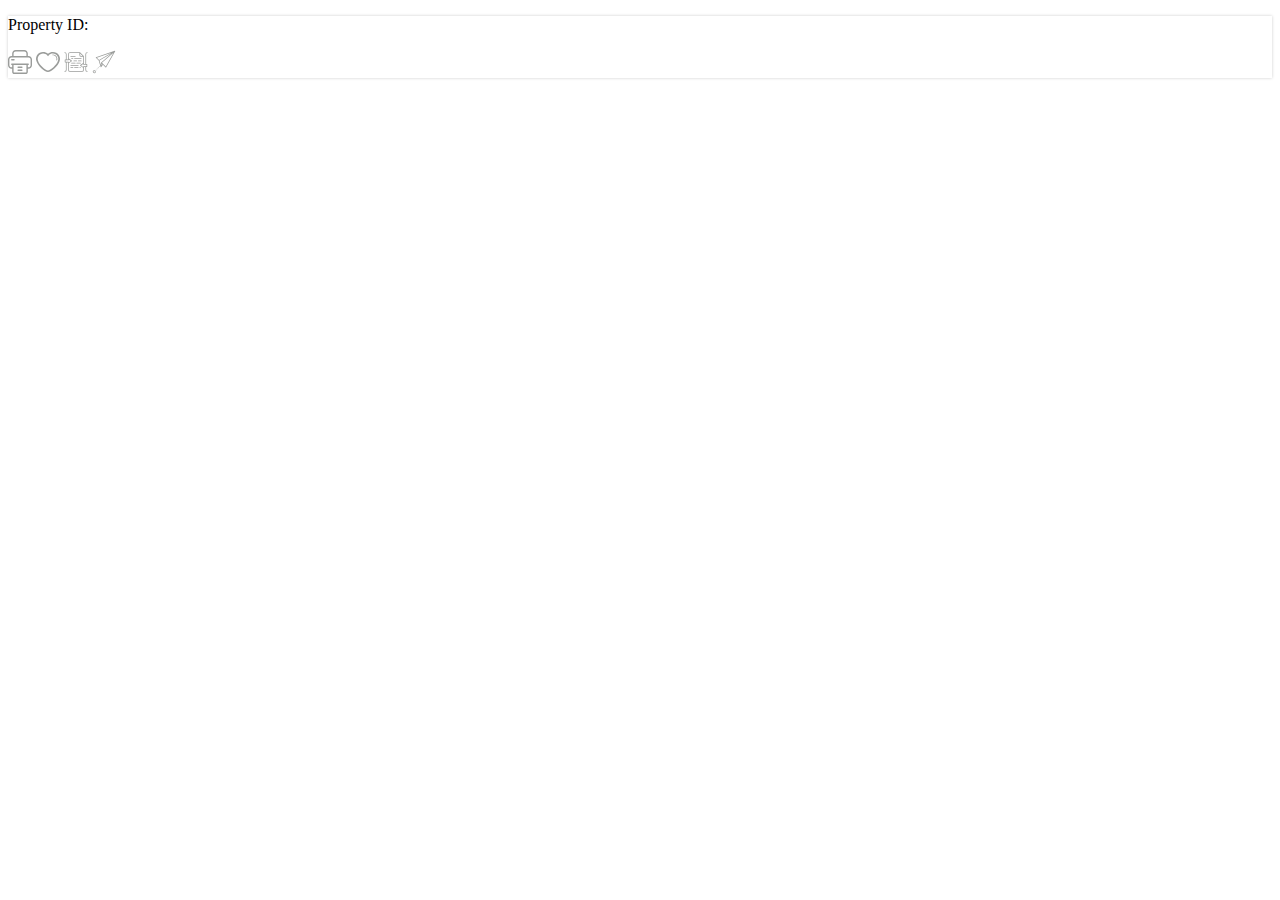
==== divbajo.html @ 86350d0e "Added project files" ====
<!DOCTYPE html>
<html lang="en">

<head>
    <meta charset="UTF-8">
    <meta http-equiv="X-UA-Compatible" content="IE=edge">
    <meta name="viewport" content="width=device-width, initial-scale=1.0">
    <!-- CSS only -->
    <link rel="stylesheet" href="/css/div.css">
    <link href="https://cdn.jsdelivr.net/npm/bootstrap@5.1.0/dist/css/bootstrap.min.css" rel="stylesheet"
        integrity="sha384-KyZXEAg3QhqLMpG8r+8fhAXLRk2vvoC2f3B09zVXn8CA5QIVfZOJ3BCsw2P0p/We" crossorigin="anonymous">
    <title>Another Div</title>
</head>

<body>
    <div class="d-grid gap-3 mt-4">
        <div class="p-2 bg-light border property" style="-moz-box-shadow: 0 0 3px #ccc;
        -webkit-box-shadow: 0 0 3px #ccc;
        box-shadow: 0 0 3px #ccc;">
            <div class="col-1">
                <p class="title">Property ID:</p>

            </div>
            <div class="iconos_propiedades">
                <span class="print">
                    <img src="/img/printer.svg">
                </span>
                <span class="heart">
                    <img src="/img/heart.svg">
                </span>
                <span class="compare">
                    <img src="/img/share.svg" alt="">
                </span>
                <span class="share">
                    <img src="img/compartir.svg" alt="">
                </span>
            </div>
        </div>

    </div>
    <!-- JavaScript Bundle with Popper -->
    <script src="https://cdn.jsdelivr.net/npm/bootstrap@5.1.0/dist/js/bootstrap.bundle.min.js"
        integrity="sha384-U1DAWAznBHeqEIlVSCgzq+c9gqGAJn5c/t99JyeKa9xxaYpSvHU5awsuZVVFIhvj"
        crossorigin="anonymous"></script>
</body>

</html>
---- css/div.css ----
.print{
    align-items: flex-end;
}
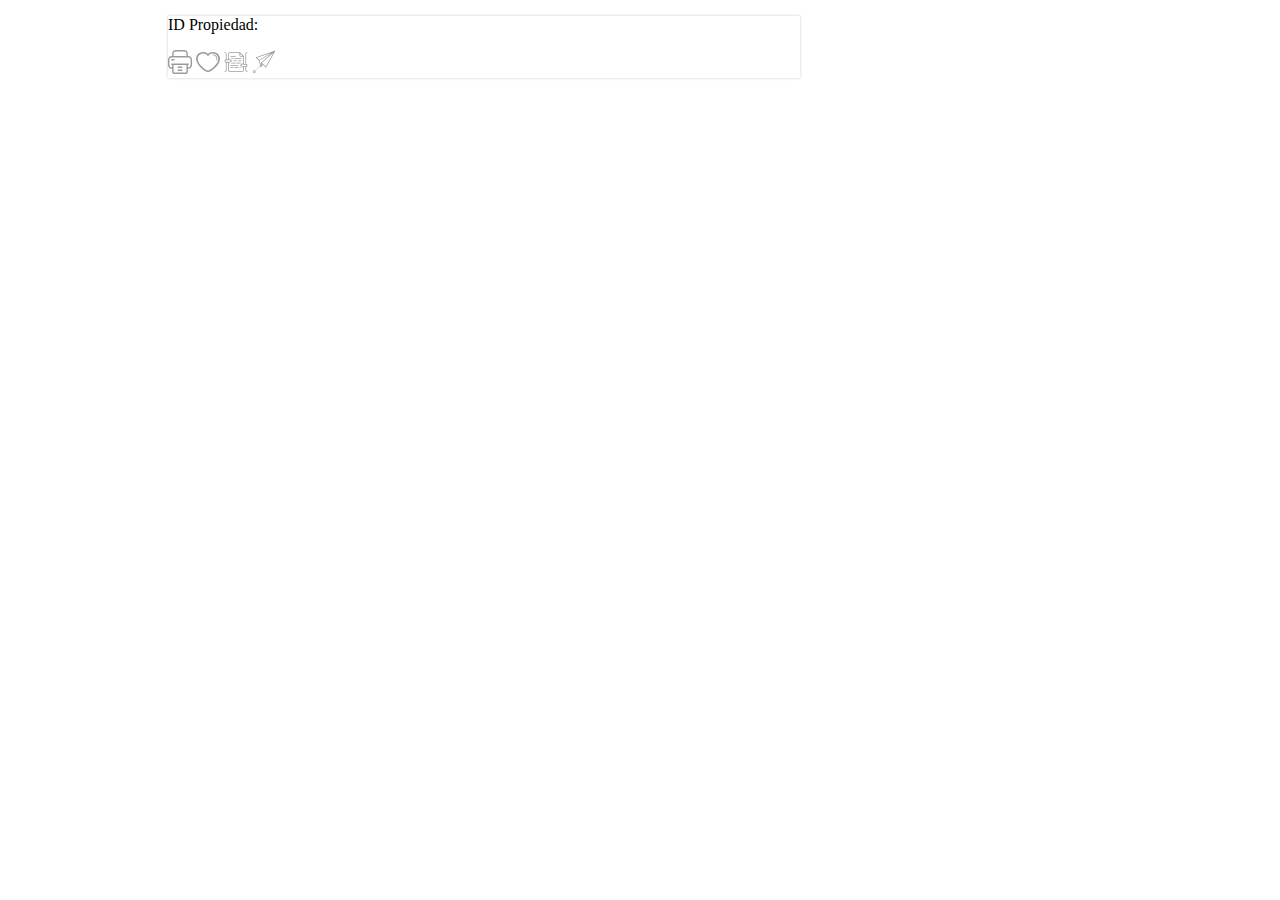
==== commit ffde2e16: "Modificacion al navbar" ====
--- a/divbajo.html
+++ b/divbajo.html
@@ -14,11 +14,9 @@
 
 <body>
     <div class="d-grid gap-3 mt-4">
-        <div class="p-2 bg-light border property" style="-moz-box-shadow: 0 0 3px #ccc;
-        -webkit-box-shadow: 0 0 3px #ccc;
-        box-shadow: 0 0 3px #ccc;">
+        <div class="p-2 bg-light border property prop">
             <div class="col-1">
-                <p class="title">Property ID:</p>
+                <p class="title">ID Propiedad:</p>
 
             </div>
             <div class="iconos_propiedades">
--- a/css/div.css
+++ b/css/div.css
@@ -1,3 +1,7 @@
-.print{
-    align-items: flex-end;
-}+.prop{
+-moz-box-shadow: 0 0 3px #ccc;
+        -webkit-box-shadow: 0 0 3px #ccc;
+        box-shadow: 0 0 3px #ccc;
+        width: 50%;
+        margin-left: 10rem;
+    }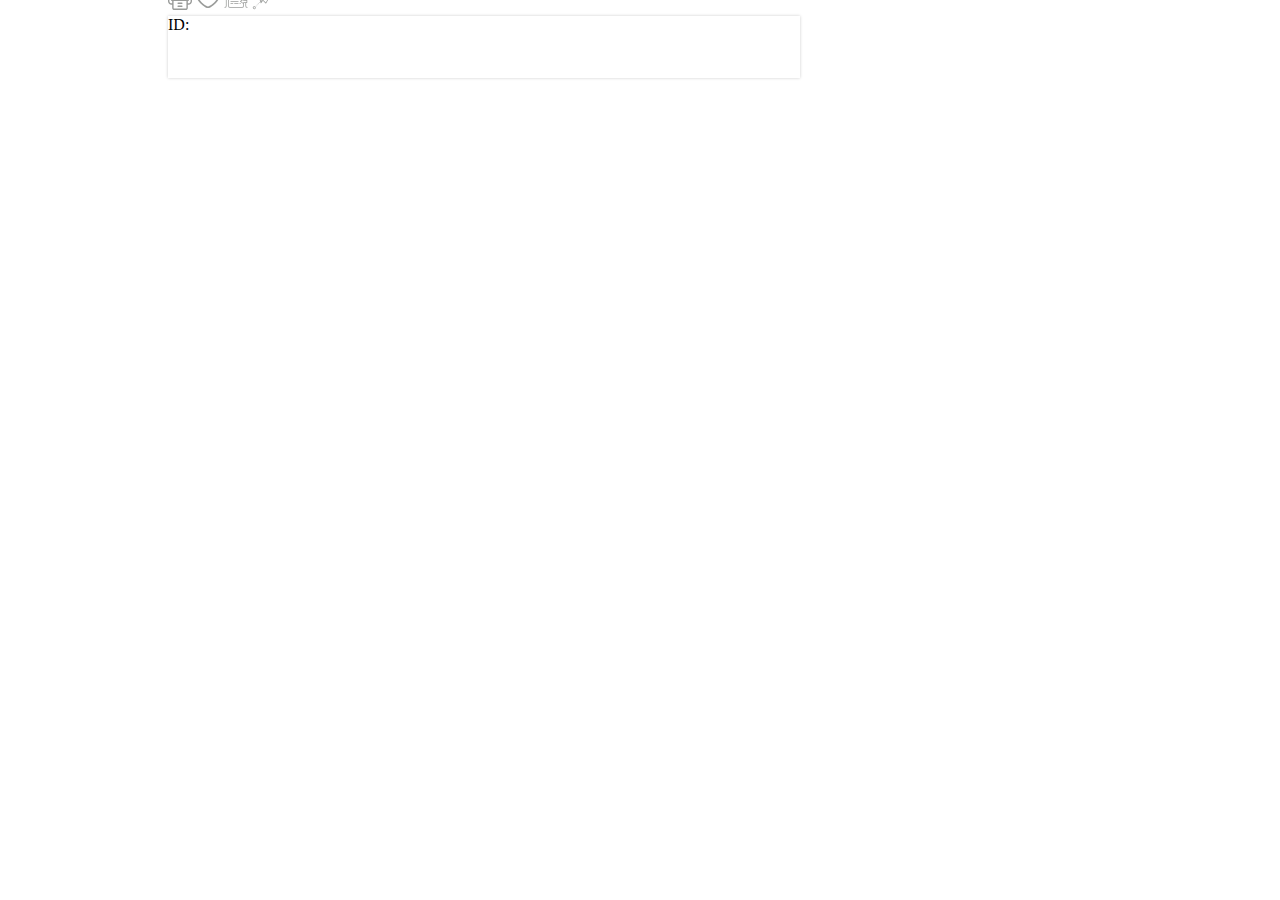
==== commit 70b79ea9: "Introduje los divs card" ====
--- a/divbajo.html
+++ b/divbajo.html
@@ -16,21 +16,21 @@
     <div class="d-grid gap-3 mt-4">
         <div class="p-2 bg-light border property prop">
             <div class="col-1">
-                <p class="title">ID Propiedad:</p>
+                <p class="title">ID:</p>
 
             </div>
             <div class="iconos_propiedades">
                 <span class="print">
-                    <img src="/img/printer.svg">
+                    <img src="/img/printer.svg" class="rounded float-end img">
                 </span>
                 <span class="heart">
-                    <img src="/img/heart.svg">
+                    <img src="/img/heart.svg" class="rounded float-end img">
                 </span>
                 <span class="compare">
-                    <img src="/img/share.svg" alt="">
+                    <img src="/img/share.svg" class="rounded float-end img">
                 </span>
                 <span class="share">
-                    <img src="img/compartir.svg" alt="">
+                    <img src="img/compartir.svg" class="rounded float-end img">
                 </span>
             </div>
         </div>
--- a/css/div.css
+++ b/css/div.css
@@ -4,4 +4,9 @@
         box-shadow: 0 0 3px #ccc;
         width: 50%;
         margin-left: 10rem;
-    }+    }
+
+    .img{
+        position: relative;
+        bottom: 4rem;
+      }